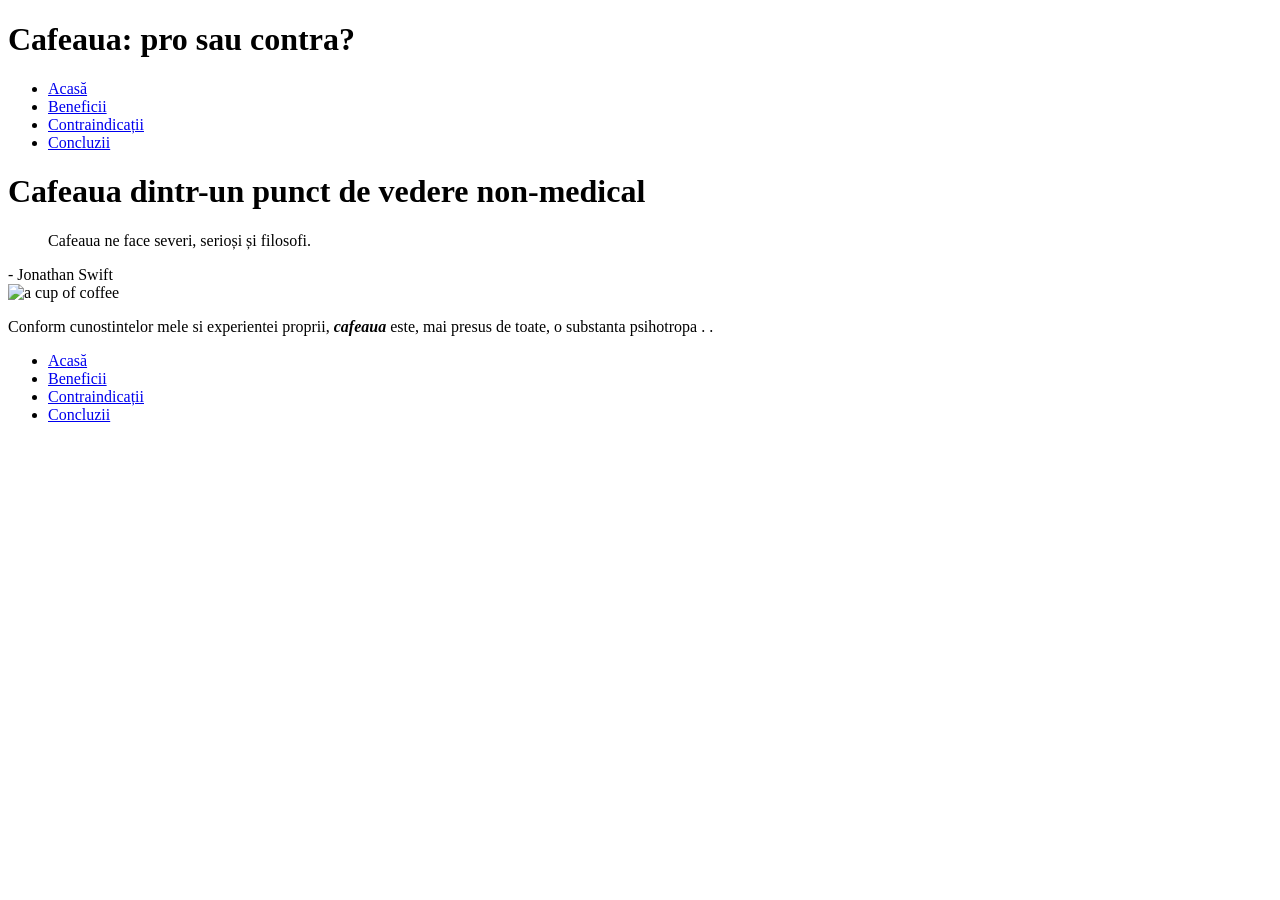
==== index.html @ 87fd4cfe "Update index.html" ====
<!doctype html>
<html lang="ro">
<head>
    <meta charset="utf-8" />
    <title>Cafeaua: pro sau contra?</title>
    <link rel="preconnect" href="https://fonts.googleapis.com">
<link rel="preconnect" href="https://fonts.gstatic.com" crossorigin>
<link href="https://fonts.googleapis.com/css2?family=Open+Sans&display=swap" rel="stylesheet">
    <link rel="icon" href="Images/favicon 6.ico" type="image/x-icon">
    <link rel="stylesheet" href="styles.css" type="text/css" />
</head>

<body>
    <header>
        <h1>Cafeaua: pro sau contra?</h1>
    <nav>
        <ul>
           <li><a href="index.html">Acasă</a> </li>
           <li><a href="beneficii.html">Beneficii</a></li>
           <li><a href="contraindicații.html">Contraindicații</a></li>
           <li><a href="concluzii.html">Concluzii</a></li>
        </ul>
    </nav>
</header>
<h1>Cafeaua dintr-un punct de vedere non-medical</h1>
<aside>
<blockquote>Cafeaua ne face severi, serioși și filosofi.</blockquote>
    - Jonathan Swift
   </aside>
  
        <img class="photo-left" src="images/coffee-cup.png" alt="a cup of coffee"/>
<p>Conform cunostintelor mele si experientei proprii, <b><em>cafeaua</em></b> este, mai presus de toate, o substanta psihotropa . </a>.</p>

<footer>
    <nav>
        <ul>
           <li><a href="index.html">Acasă</a> </li>
           <li><a href="beneficii.html">Beneficii</a></li>
           <li><a href="contraindicații.html">Contraindicații</a></li>
           <li><a href="concluzii.html">Concluzii</a></li>
       </ul>
    </nav>
</footer>
</body>
</html>
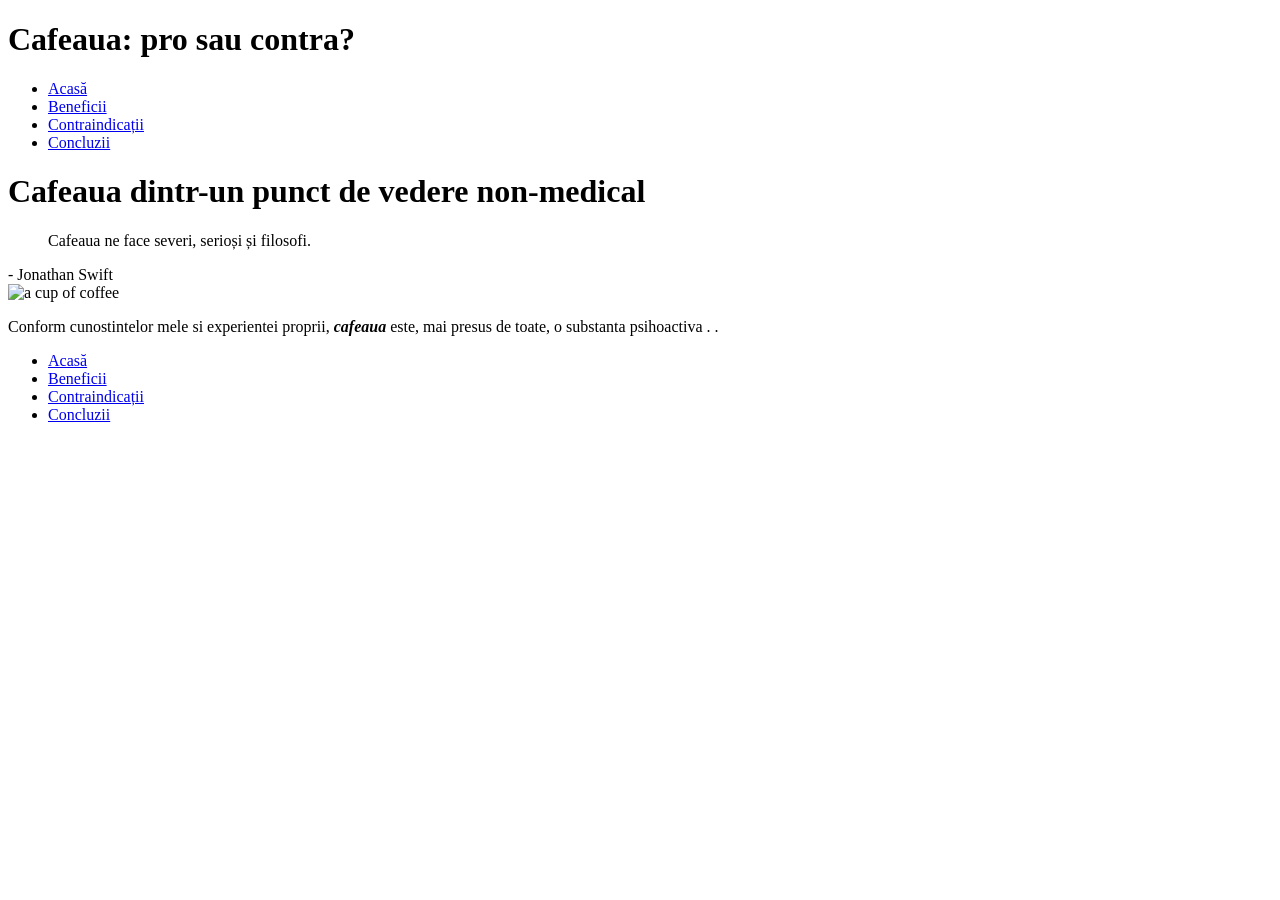
==== commit 82520fbd: "Update index.html" ====
--- a/index.html
+++ b/index.html
@@ -29,7 +29,7 @@
    </aside>
   
         <img class="photo-left" src="images/coffee-cup.png" alt="a cup of coffee"/>
-<p>Conform cunostintelor mele si experientei proprii, <b><em>cafeaua</em></b> este, mai presus de toate, o substanta psihotropa . </a>.</p>
+<p>Conform cunostintelor mele si experientei proprii, <b><em>cafeaua</em></b> este, mai presus de toate, o substanta psihoactiva . </a>.</p>
 
 <footer>
     <nav>
@@ -44,3 +44,4 @@
 </body>
 </html>
 
+
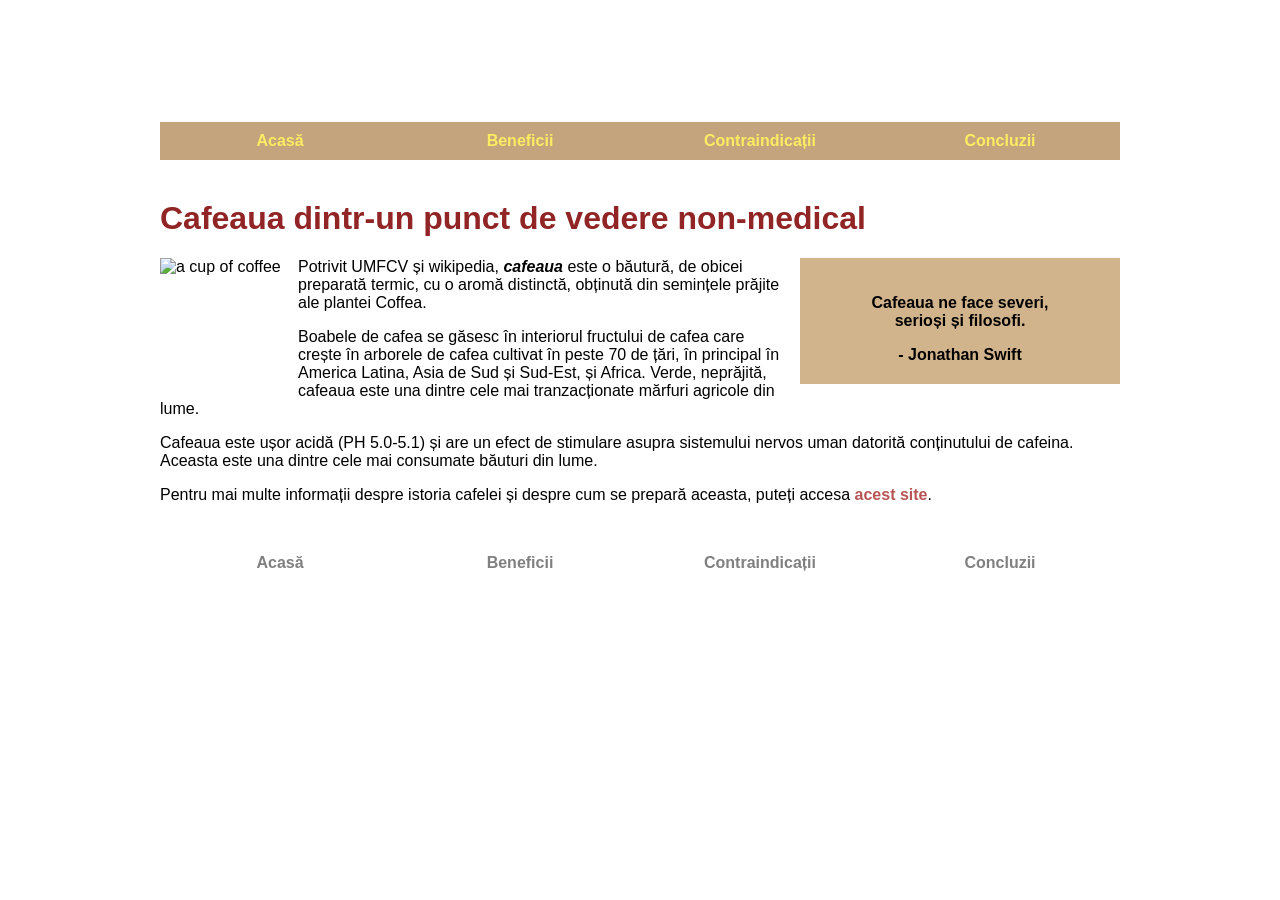
==== commit a9a99684: "Add files via upload" ====
--- a/index.html
+++ b/index.html
@@ -1,15 +1,13 @@
 <!doctype html>
-<html lang="ro">
+<html>
 <head>
     <meta charset="utf-8" />
     <title>Cafeaua: pro sau contra?</title>
     <link rel="preconnect" href="https://fonts.googleapis.com">
 <link rel="preconnect" href="https://fonts.gstatic.com" crossorigin>
 <link href="https://fonts.googleapis.com/css2?family=Open+Sans&display=swap" rel="stylesheet">
-    <link rel="icon" href="Images/favicon 6.ico" type="image/x-icon">
     <link rel="stylesheet" href="styles.css" type="text/css" />
 </head>
-
 <body>
     <header>
         <h1>Cafeaua: pro sau contra?</h1>
@@ -28,8 +26,14 @@
     - Jonathan Swift
    </aside>
   
-        <img class="photo-left" src="images/coffee-cup.png" alt="a cup of coffee"/>
-<p>Conform cunostintelor mele si experientei proprii, <b><em>cafeaua</em></b> este, mai presus de toate, o substanta psihoactiva . </a>.</p>
+        <img class="photo-left" src="images/coffee-cup.png" alt="a cup of coffee" width="128" height="128px" />
+<p>Potrivit UMFCV și wikipedia, <b><em>cafeaua</em></b> este o băutură, de obicei preparată termic, cu o aromă distinctă, obținută din semințele prăjite ale plantei Coffea.</p>
+
+<p>Boabele de cafea se găsesc în interiorul fructului de cafea care crește în arborele de cafea cultivat în peste 70 de țări, în principal în America Latina, Asia de Sud și Sud-Est, și Africa. Verde, neprăjită, cafeaua este una dintre cele mai tranzacționate mărfuri agricole din lume. </p>
+
+<p>Cafeaua este ușor acidă (PH 5.0-5.1) și are un efect de stimulare asupra sistemului nervos uman datorită conținutului de cafeina. Aceasta este una dintre cele mai consumate băuturi din lume.</p>
+
+<p>Pentru mai multe informații despre istoria cafelei și despre cum se prepară aceasta, puteți accesa<a id="sitevechi" href="https://nicoletanegreanu16.github.io/coffee"> acest site</a>.</p>
 
 <footer>
     <nav>
@@ -42,6 +46,4 @@
     </nav>
 </footer>
 </body>
-</html>
-
-
+</html>
--- a/styles.css
+++ b/styles.css
@@ -0,0 +1,98 @@
+body {
+    font-family: 'Open Sans', sans-serif;
+    margin: 5px auto;
+    width: 960px;
+}
+h1, h2, h3 {
+    color: rgb(145, 36, 36);
+}
+ul {
+    list-style: url("images/tiny-coffee-cup.gif");
+    padding: 0px;
+}
+#sitevechi {
+    display: inline;
+}
+a:link, a:visited {
+    text-decoration:none;
+    color: rgba(165, 42, 42, 0.801);
+    font-weight: bold;
+    display: block;
+    width: 240px;
+    text-align: center;
+    padding: 10px 0px;
+}
+a:hover {
+    color: black;
+}
+nav ul {
+    list-style-type: none;
+}
+nav li {
+    display: inline;
+    float: left;
+}
+nav a:link, nav a:visited {
+background-color: rgb(196, 164, 124);
+color: rgb(252, 236, 98);
+}
+nav a:hover {
+    color:black;
+}
+aside {
+    width: 280px;
+    float: right;
+    background-color: tan;
+    text-align: center;
+    font-weight: bold;
+    padding: 20px;
+    margin-left: 20px;
+}
+.photo-left {
+float: left;
+margin-right: 10px;
+}
+.photo-right {
+    float: right;
+    margin-left: 0px;
+    margin-top: 40px;
+}
+header {
+background-image: url("images/coffee-beans.jpg");
+height: 100px;
+margin-bottom: 70px;
+}
+header h1 {
+    color: rgba(256, 256, 256, .8);
+    margin-left: 30px;
+    margin-top: 30px;
+    font-size: 50px;
+}
+footer {
+    margin: 40px 0;
+}
+footer nav a:link , footer nav a:visited {
+color: gray;
+text-decoration: none;
+display: block;
+width: 240px;
+text-align: center;
+background-color:  white;
+margin-bottom: 15px;
+}
+footer nav a:hover {
+    color: black;
+}
+td, th {
+    border: 1px solid black;
+    width: 20%;
+    text-align: center;
+    padding: 5px;
+}
+table {
+    border-collapse: collapse;
+}
+/* #pharm-easy {
+    float: left;
+    margin-right: 0px;
+} */
